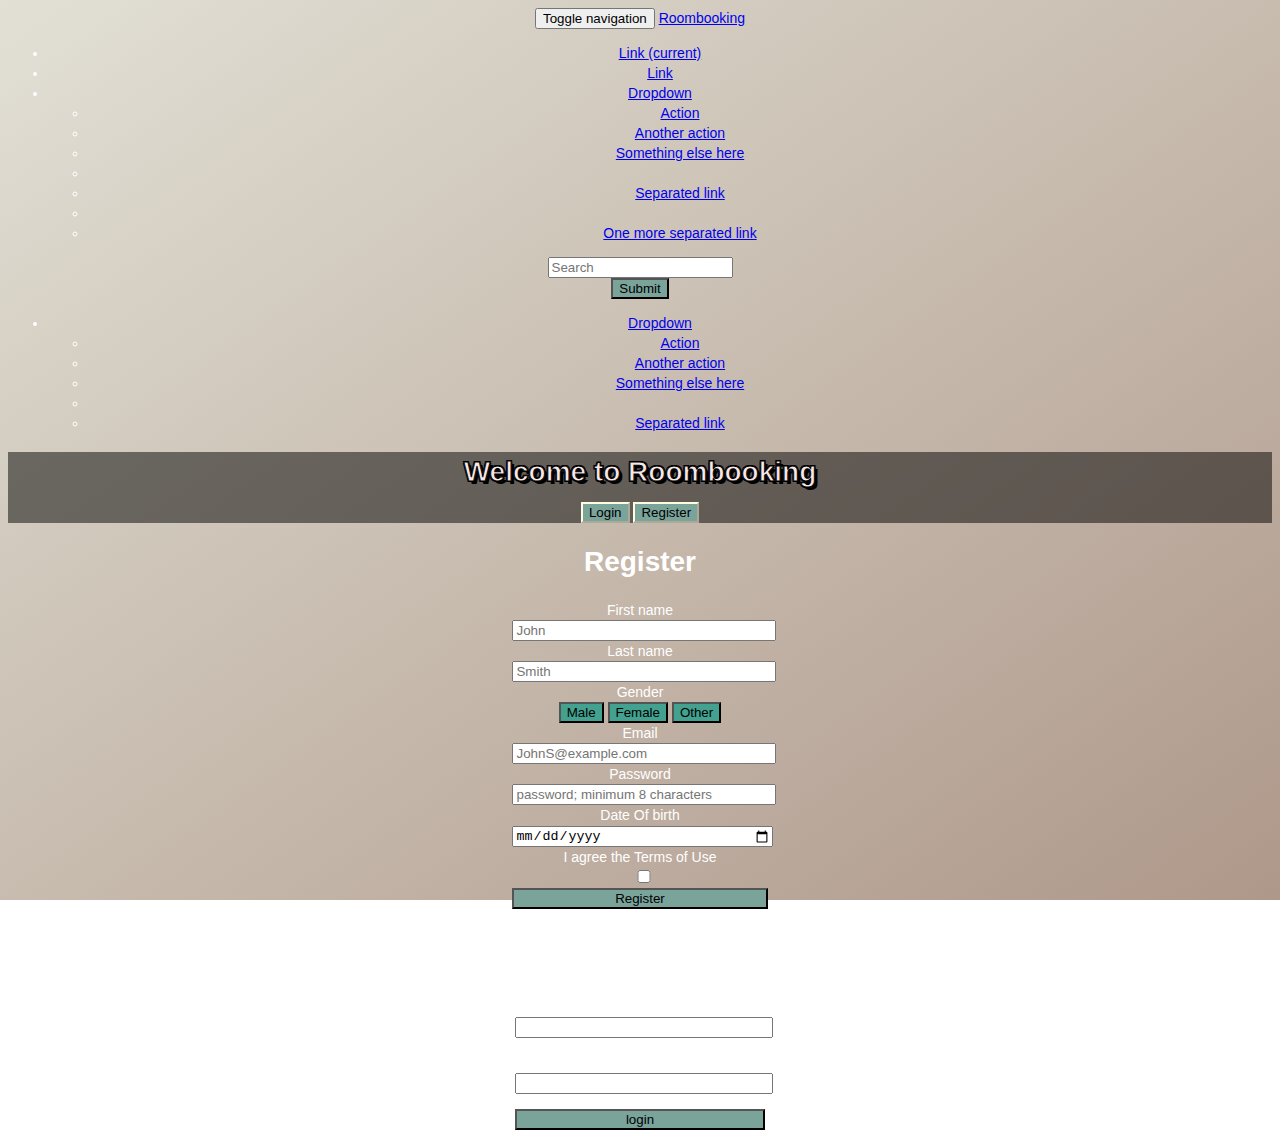
==== Roombooking 2/web/index.html @ 1154eeb1 "Merge branch 'TrymDev' into henriettedev" ====
<!DOCTYPE html>
<html lang="en">
<head>
    <title>register form</title>
    <link rel="stylesheet" type="text/css" href="./css/bootstrap.css">
    <link rel="stylesheet" type="text/css" href="roombooking.css">
    <meta charset="utf-8">
</head>
<body>
<!-- Navigation Bar -->
<nav class="navbar navbar-default">
    <div class="container-fluid">
        <!-- Brand and toggle get grouped for better mobile display -->
        <div class="navbar-header">
            <button type="button" class="navbar-toggle collapsed" data-toggle="collapse"
                    data-target="#bs-example-navbar-collapse-1" aria-expanded="false">
                <span class="sr-only">Toggle navigation</span>
                <span class="icon-bar"></span>
                <span class="icon-bar"></span>
                <span class="icon-bar"></span>
            </button>
            <a class="navbar-brand" href="index.html">Roombooking</a>
        </div>

        <!-- Collect the nav links, forms, and other content for toggling -->
        <div class="collapse navbar-collapse" id="bs-example-navbar-collapse-1">
            <ul class="nav navbar-nav">
                <li class="active"><a href="#">Link <span class="sr-only">(current)</span></a></li>
                <li><a href="#">Link</a></li>
                <li class="dropdown">
                    <a href="#" class="dropdown-toggle" data-toggle="dropdown" role="button" aria-haspopup="true"
                       aria-expanded="false">Dropdown <span class="caret"></span></a>
                    <ul class="dropdown-menu">
                        <li><a href="#">Action</a></li>
                        <li><a href="#">Another action</a></li>
                        <li><a href="#">Something else here</a></li>
                        <li role="separator" class="divider"></li>
                        <li><a href="#">Separated link</a></li>
                        <li role="separator" class="divider"></li>
                        <li><a href="#">One more separated link</a></li>
                    </ul>
                </li>
            </ul>
            <form class="navbar-form navbar-left">
                <div class="form-group">
                    <input type="text" class="form-control" placeholder="Search">
                </div>
                <button type="submit" class="btn btn-default">Submit</button>
            </form>
            <ul class="nav navbar-nav navbar-right">
                <!-- Todo: add ref to login   -->


                <li class="dropdown">
                    <a href="#" class="dropdown-toggle" data-toggle="dropdown" role="button" aria-haspopup="true"
                       aria-expanded="false">Dropdown <span class="caret"></span></a>
                    <ul class="dropdown-menu">
                        <li><a href="#">Action</a></li>
                        <li><a href="#">Another action</a></li>
                        <li><a href="#">Something else here</a></li>
                        <li role="separator" class="divider"></li>
                        <li><a href="#">Separated link</a></li>
                    </ul>
                </li>
            </ul>
        </div><!-- /.navbar-collapse -->
    </div><!-- /.container-fluid -->
</nav>
<!-- Container with Jumbotron with log in button & register -->
<div class="container">
    <div class="jumbotron">
        <h1 id="welcome" class="special-text">Welcome to Roombooking</h1>
        <!-- Log in button that collapses class: #collapseLogin -->
        <button class="btn btn-success btn-lg" id="jumbotronButton" data-toggle="collapse" href="#collapseLogin" role="button"
                aria-expanded="false"
                aria-controls="#collapseLogin">Login
        </button>
        <!--  Register button that collapses class: #CollapseLogin -->

        <button class="btn btn-success btn-lg" id="jumbronButton2" data-toggle="collapse" href="#collapseExample" role="button"
                aria-expanded="false" aria-controls="collapseExample">Register
        </button>
    </div>

</div>

<!-- Form for Register -->
<div class="collapse container" id="collapseExample">
    <form action="./Servlets.Servlet" method="post">
        <h1>Register</h1>
        <div>
            <label for="firstName">First name</label>
            <input id="firstName" type="text" name="firstName" placeholder="John" required>
        </div>
        <div>
            <label for="lastName">Last name</label>
            <input id="lastName" type="text" name="lastName" placeholder="Smith" required>
        </div>
        <div>
            <label for="gender">Gender</label>
        </div>
        <div id="gender" class="btn-group" role="group" aria-label="Basic example">

            <button value="male" name="genderChoice" type="button" class=" submit btn btn-secondary">Male</button>
            <button value="female" name="genderChoice" type="button" class=" submit btn btn-secondary">Female</button>
            <button value="other" name="genderChoice" type="button" class=" submit btn btn-secondary">Other</button>

        </div>


        <div>
            <label for="email">Email</label>
            <input id="email" type="email" name="email" required placeholder="JohnS@example.com">
        </div>

        <div>
            <label for="password">Password</label>
            <input type="password" name="password" placeholder="password; minimum 8 characters" pattern=".{8,0}"
                   id="password"
                   required title="must atleast contain 8 symbols">
        </div>

        <div>
            <label for="dob">Date Of birth</label>
            <input id="dob" type="date" name="dob" required>
        </div>

        <div>
            <label for="terms">I agree the Terms of Use
                <input type="checkbox" name="checkbox" id="terms" required>
            </label>
        </div>
        <div>
            <input class="submit btn-default btn-lg" type="submit" name="action" value="Register">
        </div>
    </form>
</div>
<!-- login function on same html -->

<div class="collapse container" id="collapseLogin">
    <form action="./Servlets.ServletLogin" method="post">
        <h1>Log in</h1>

        <div>
            <label for="loginemail">Email</label>
            <input type="text" id="loginemail" name="loginemail">
        </div>
        <div>
            <label for="loginpassword">Password</label>
            <input type="password" id="loginpassword" name="loginpassword">
        </div>
        <div>
            <input class="submit btn-default btn-lg" type="submit" name="action" value="login">
        </div>

    </form>
</div>

<script
        src="https://code.jquery.com/jquery-3.4.1.js"
        integrity="sha256-WpOohJOqMqqyKL9FccASB9O0KwACQJpFTUBLTYOVvVU="
        crossorigin="anonymous"></script>
<script src="bootstrap.js"></script>
</body>
</html>
---- Roombooking 2/web/roombooking.css ----
#welcome{
    -webkit-text-stroke: 1px black;
    text-shadow: 3px 3px 0 #000, -1px -1px 0 #000, 1px -1px 0 #000, -1px 1px 0 #000, 1px 1px 0 #000;
    margin-bottom: 10px;
}
.jumbotron {
    color: rgb(248, 232, 232);
    text-shadow: 10px, #42a28f;

    background-image: linear-gradient(rgba(0,0,0,0.5), rgba(0,0,0,0.5)), url("https://images.unsplash.com/photo-1519389950473-47ba0277781c?ixlib=rb-1.2.1&ixid=eyJhcHBfaWQiOjEyMDd9&auto=format&fit=crop&w=1350&q=80");
    background-size: 100%;

}

.navbar-brand {
    background: linear-gradient(to top left, #ae988a 0%, #e2e0d5 100%) fixed;
}

body {
    background: linear-gradient(to top left, #ae988a 0%, #e2e0d5  100%) fixed;

    text-align: center;
}
body {
    font-family: -apple-system,BlinkMacSystemFont,Segoe UI,Roboto,Oxygen-Sans,Ubuntu,Cantarell,Helvetica Neue,sans-serif;
    font-size: 14px;
    line-height: 1.42857143;
    color: white;
    background-color: #fff;

}


#collapseExample {
    color: white;
}
#collapseLogin {
    color:white;
}
#collapseLogin input {
    width: 100%;
    clear: both;
}
#collapseLogin input {
    margin-top: 10px;
    margin-bottom: 5px;
}

form {
    display: inline-block;
    color: white;
}
input {
    color: black;
}
input[readonly="readonly"]
{
    background-color:#D3D3D3;
}
.btn-secondary{
    background-color: #42a28f;

}
.btn-default {
    background-color: #7aa39a;
}
.btn-success {
    background-color:#7aa39a;
    border-color: #fffce1;
}

.btn-success:hover {
    background-color: #42a28f;
    border-color: #e6e6e6;
}

.btn-default:hover {
    color: #333;
    background-color: #e6e6e6;
    border-color: #adadad;
}

.btn-success:focus,
.btn-success.focus {
    color: #fff;
    background-color: #42a28f;
    border-color: #e6e6e6;
}

#collapseExample input {
    width: 100%;
    clear: both;
}

.navbar-default {
    background: linear-gradient(to top left, #ae988a 0%, #e2e0d5  100%) fixed;

}

.navbar{
    font-weight: 530;
    text-decoration-color: #000000;
}
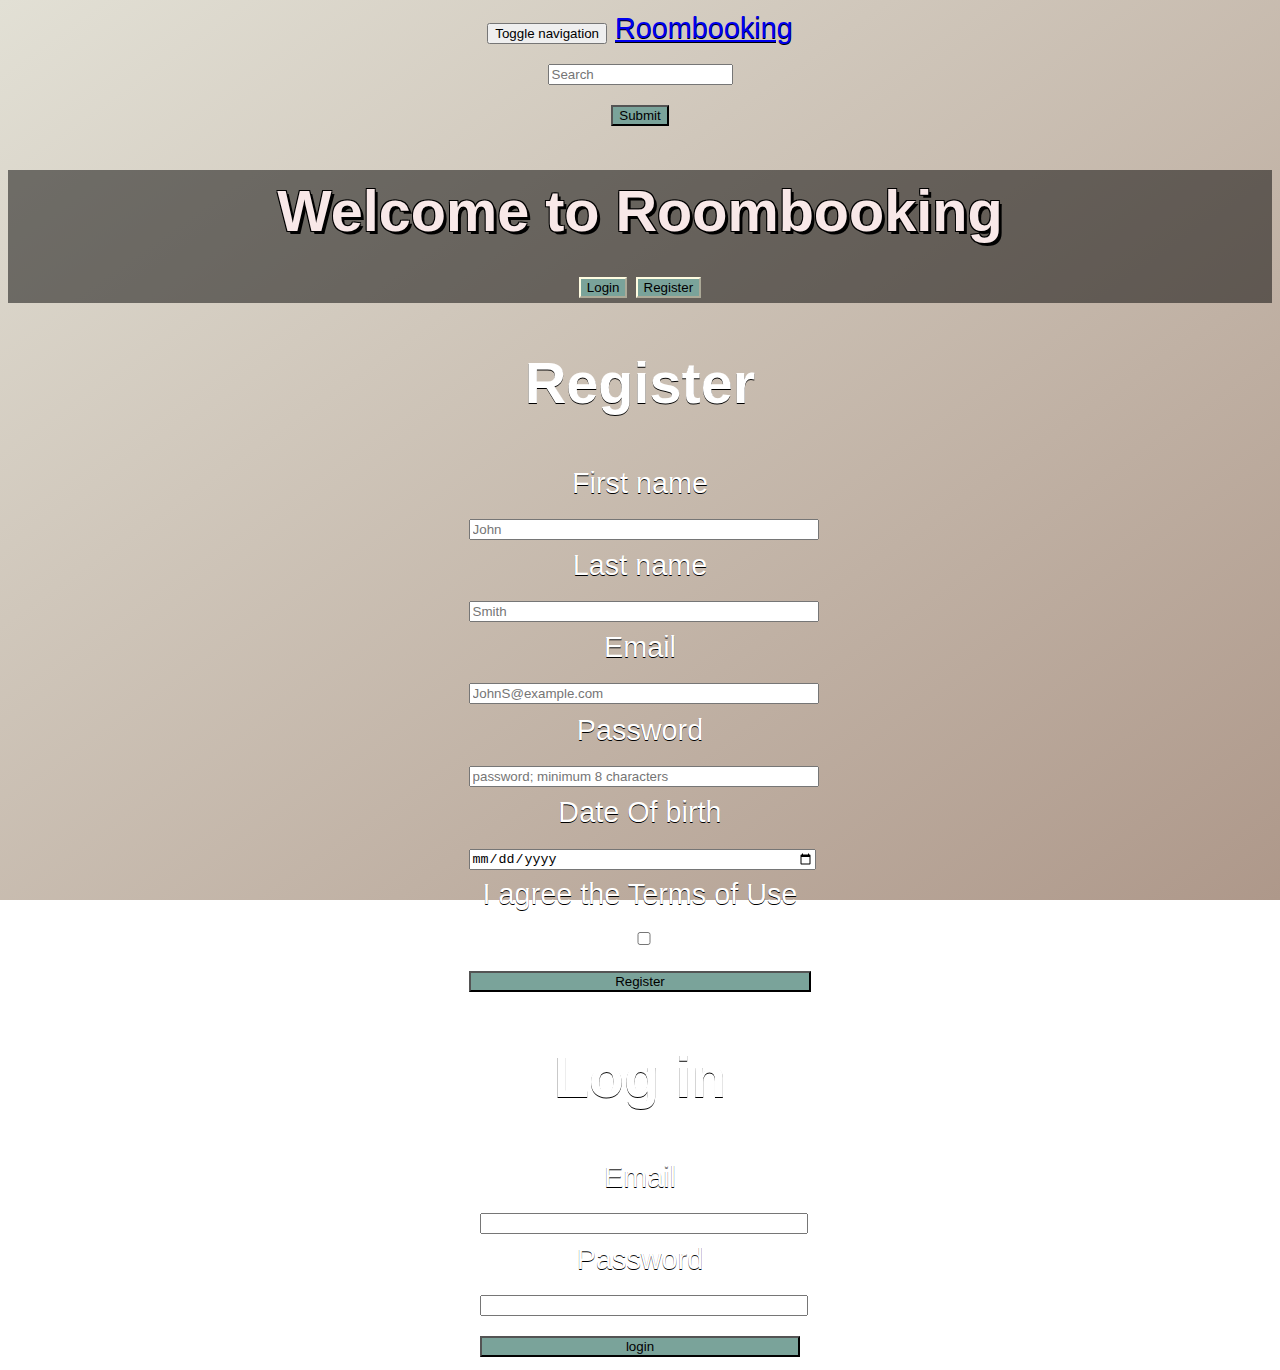
==== commit 86d9497d: "Navbar search skal kunne dukke opp i hver side nå" ====
--- a/Roombooking 2/web/index.html
+++ b/Roombooking 2/web/index.html
@@ -24,60 +24,29 @@
 
         <!-- Collect the nav links, forms, and other content for toggling -->
         <div class="collapse navbar-collapse" id="bs-example-navbar-collapse-1">
-            <ul class="nav navbar-nav">
-                <li class="active"><a href="#">Link <span class="sr-only">(current)</span></a></li>
-                <li><a href="#">Link</a></li>
-                <li class="dropdown">
-                    <a href="#" class="dropdown-toggle" data-toggle="dropdown" role="button" aria-haspopup="true"
-                       aria-expanded="false">Dropdown <span class="caret"></span></a>
-                    <ul class="dropdown-menu">
-                        <li><a href="#">Action</a></li>
-                        <li><a href="#">Another action</a></li>
-                        <li><a href="#">Something else here</a></li>
-                        <li role="separator" class="divider"></li>
-                        <li><a href="#">Separated link</a></li>
-                        <li role="separator" class="divider"></li>
-                        <li><a href="#">One more separated link</a></li>
-                    </ul>
-                </li>
-            </ul>
-            <form class="navbar-form navbar-left">
+            <form class="navbar-form navbar-left" id="navbar-search-form">
                 <div class="form-group">
-                    <input type="text" class="form-control" placeholder="Search">
+                    <input type="text" class="form-control" id="navbar-search-input" placeholder="Search">
                 </div>
-                <button type="submit" class="btn btn-default">Submit</button>
+                <button type="button" id="navbar-search-button" class="btn btn-default">Submit</button>
             </form>
-            <ul class="nav navbar-nav navbar-right">
-                <!-- Todo: add ref to login   -->
-
-
-                <li class="dropdown">
-                    <a href="#" class="dropdown-toggle" data-toggle="dropdown" role="button" aria-haspopup="true"
-                       aria-expanded="false">Dropdown <span class="caret"></span></a>
-                    <ul class="dropdown-menu">
-                        <li><a href="#">Action</a></li>
-                        <li><a href="#">Another action</a></li>
-                        <li><a href="#">Something else here</a></li>
-                        <li role="separator" class="divider"></li>
-                        <li><a href="#">Separated link</a></li>
-                    </ul>
-                </li>
-            </ul>
-        </div><!-- /.navbar-collapse -->
+        </div>
     </div><!-- /.container-fluid -->
 </nav>
 <!-- Container with Jumbotron with log in button & register -->
 <div class="container">
     <div class="jumbotron">
         <h1 id="welcome" class="special-text">Welcome to Roombooking</h1>
+        <!-- TODO: fikse at "login" og "register" bare åpnes en av gangen. Hvis du trykker på login, og deretter
+            register, vil login fortsatt være synlig nå. Dette må fikses. klem fra hedda -->
         <!-- Log in button that collapses class: #collapseLogin -->
-        <button class="btn btn-success btn-lg" id="jumbotronButton" data-toggle="collapse" href="#collapseLogin" role="button"
+        <button class="btn btn-success btn-lg" id="jumbotronButton" data-toggle="collapse" href="#collapseLogin"
+                role="button"
                 aria-expanded="false"
                 aria-controls="#collapseLogin">Login
         </button>
         <!--  Register button that collapses class: #CollapseLogin -->
-
-        <button class="btn btn-success btn-lg" id="jumbronButton2" data-toggle="collapse" href="#collapseExample" role="button"
+        <button class="btn btn-success btn-lg" data-toggle="collapse" href="#collapseExample" role="button"
                 aria-expanded="false" aria-controls="collapseExample">Register
         </button>
     </div>
@@ -92,21 +61,11 @@
             <label for="firstName">First name</label>
             <input id="firstName" type="text" name="firstName" placeholder="John" required>
         </div>
+
         <div>
             <label for="lastName">Last name</label>
             <input id="lastName" type="text" name="lastName" placeholder="Smith" required>
         </div>
-        <div>
-            <label for="gender">Gender</label>
-        </div>
-        <div id="gender" class="btn-group" role="group" aria-label="Basic example">
-
-            <button value="male" name="genderChoice" type="button" class=" submit btn btn-secondary">Male</button>
-            <button value="female" name="genderChoice" type="button" class=" submit btn btn-secondary">Female</button>
-            <button value="other" name="genderChoice" type="button" class=" submit btn btn-secondary">Other</button>
-
-        </div>
-
 
         <div>
             <label for="email">Email</label>
@@ -156,10 +115,20 @@
     </form>
 </div>
 
+<div id="searchResult" hidden>
+    <div style="color: black">Room is available:</div>
+</div>
+<div id="calendar" hidden>
+    <button style="color: black;">Previous day</button>
+    <input type="date">
+    <button style="color: black;">Next day</button>
+</div>
+
 <script
         src="https://code.jquery.com/jquery-3.4.1.js"
         integrity="sha256-WpOohJOqMqqyKL9FccASB9O0KwACQJpFTUBLTYOVvVU="
         crossorigin="anonymous"></script>
 <script src="bootstrap.js"></script>
+<script src="script.js"></script>
 </body>
 </html>--- a/Roombooking 2/web/roombooking.css
+++ b/Roombooking 2/web/roombooking.css
@@ -1,51 +1,15 @@
-
-
-#welcome{
-    -webkit-text-stroke: 1px black;
-    text-shadow: 3px 3px 0 #000, -1px -1px 0 #000, 1px -1px 0 #000, -1px 1px 0 #000, 1px 1px 0 #000;
-    margin-bottom: 10px;
-}
-.jumbotron {
-    color: rgb(248, 232, 232);
-    text-shadow: 10px, #42a28f;
-
-    background-image: linear-gradient(rgba(0,0,0,0.5), rgba(0,0,0,0.5)), url("https://images.unsplash.com/photo-1519389950473-47ba0277781c?ixlib=rb-1.2.1&ixid=eyJhcHBfaWQiOjEyMDd9&auto=format&fit=crop&w=1350&q=80");
-    background-size: 100%;
-
-}
-
-.navbar-brand {
-    background: linear-gradient(to top left, #ae988a 0%, #e2e0d5 100%) fixed;
-}
-
-body {
-    background: linear-gradient(to top left, #ae988a 0%, #e2e0d5  100%) fixed;
-
-    text-align: center;
-}
+/* GLOBAL SELECTORS
+----------------------------------*/
 body {
     font-family: -apple-system,BlinkMacSystemFont,Segoe UI,Roboto,Oxygen-Sans,Ubuntu,Cantarell,Helvetica Neue,sans-serif;
-    font-size: 14px;
+    font-size: 1.8em;
     line-height: 1.42857143;
     color: white;
+    text-shadow: 0px 1px black;
     background-color: #fff;
-
-}
-
-
-#collapseExample {
-    color: white;
-}
-#collapseLogin {
-    color:white;
-}
-#collapseLogin input {
-    width: 100%;
-    clear: both;
-}
-#collapseLogin input {
-    margin-top: 10px;
-    margin-bottom: 5px;
+    background: linear-gradient(to top left, #ae988a 0%, #e2e0d5  100%) fixed;
+    text-align: center;
+    background: linear-gradient(to top left, #ae988a 0%, #e2e0d5  100%) fixed;
 }
 
 form {
@@ -59,6 +23,35 @@
 {
     background-color:#D3D3D3;
 }
+
+textarea {
+    color: #080808;
+}
+/* CLASS SELECTORS
+----------------------------------*/
+.jumbotron {
+    color: rgb(248, 232, 232);
+    text-shadow: 5px, #42a28f;
+
+    background-image: linear-gradient(rgba(0,0,0,0.5), rgba(0,0,0,0.5)), url("https://images.unsplash.com/photo-1519389950473-47ba0277781c?ixlib=rb-1.2.1&ixid=eyJhcHBfaWQiOjEyMDd9&auto=format&fit=crop&w=1350&q=80");
+    background-size: 100%;
+
+}
+.navbar-brand {
+    background: linear-gradient(to top left, #ae988a 0%, #e2e0d5 100%) fixed;
+}
+
+
+.navbar-default {
+    background: linear-gradient(to top left, #ae988a 0%, #e2e0d5 100%) fixed;
+}
+
+.navbar{
+    font-weight: 530;
+    text-decoration-color: #000000;
+
+}
+
 .btn-secondary{
     background-color: #42a28f;
 
@@ -89,18 +82,135 @@
     border-color: #e6e6e6;
 }
 
+
+/* ID SELECTORS
+-------------------------*/
+
+#welcome{
+    text-shadow: 3px 3px 0 #000, -1px -1px 0 #000, 1px -1px 0 #000, -1px 1px 0 #000, 1px 1px 0 #000;
+    margin-bottom: 10px;
+}
+
+#collapseExample {
+    color: white;
+    width: border-box;
+    /*text-align: center; */
+}
+#collapseLogin {
+    color: white;
+    width: border-box;
+}
+
+#collapseExample {
+    color: white;
+}
+#collapseLogin {
+    color:white;
+}
+#collapseLogin input {
+    width: 100%;
+   /* clear: both; */
+}
+#collapseLogin input {
+    margin-top: 10px;
+    margin-bottom: 5px;
+}
+#collapseAddRoom input {
+    width: 100%;
+    clear: both;
+}
+
+#collapseDeleteRoom input {
+    width: 100%;
+    clear: both;
+    margin-bottom: 10px;
+}
+
+#Reserve_Room_ID input {
+    width: 100%;
+    clear: both;
+    margin-bottom: 5px;
+}
+#reserveroomid {
+    display: flex;
+    margin-bottom: 46px;
+}
+#Reserve_Room_ID {
+    flex: 1;
+}
+#label_roomid {
+    padding-right: 30px;
+}
+#reserve_start {
+    display: flex;
+}
+#Reserve_Timestamp_start_date {
+    flex: 1;
+
+}
+#label_start {
+    padding-right: 2px;
+}
+#reserve_end {
+    display: flex;
+
+}
+#Reserve_Timestamp_end_date {
+    flex: 1;
+}
+#label_end {
+    padding-right: 11px;
+}
+
+
+
+
+
+
+
+
+
+
+
+
+
+
+
+
+
+.btn-secondary{
+    background-color: #42a28f;
+
+}
+.btn-default {
+    background-color: #7aa39a;
+}
+.btn-success {
+    background-color:#7aa39a;
+    border-color: #fffce1;
+}
+
+.btn-success:hover {
+    background-color: #42a28f;
+    border-color: #e6e6e6;
+}
+
+.btn-default:hover {
+    color: #333;
+    background-color: #e6e6e6;
+    border-color: #adadad;
+}
+
+.btn-success:focus,
+.btn-success.focus {
+    color: #fff;
+    background-color: #42a28f;
+    border-color: #e6e6e6;
+}
+
 #collapseExample input {
     width: 100%;
     clear: both;
 }
 
-.navbar-default {
-    background: linear-gradient(to top left, #ae988a 0%, #e2e0d5  100%) fixed;
-
-}
-
-.navbar{
-    font-weight: 530;
-    text-decoration-color: #000000;
-}
-
+
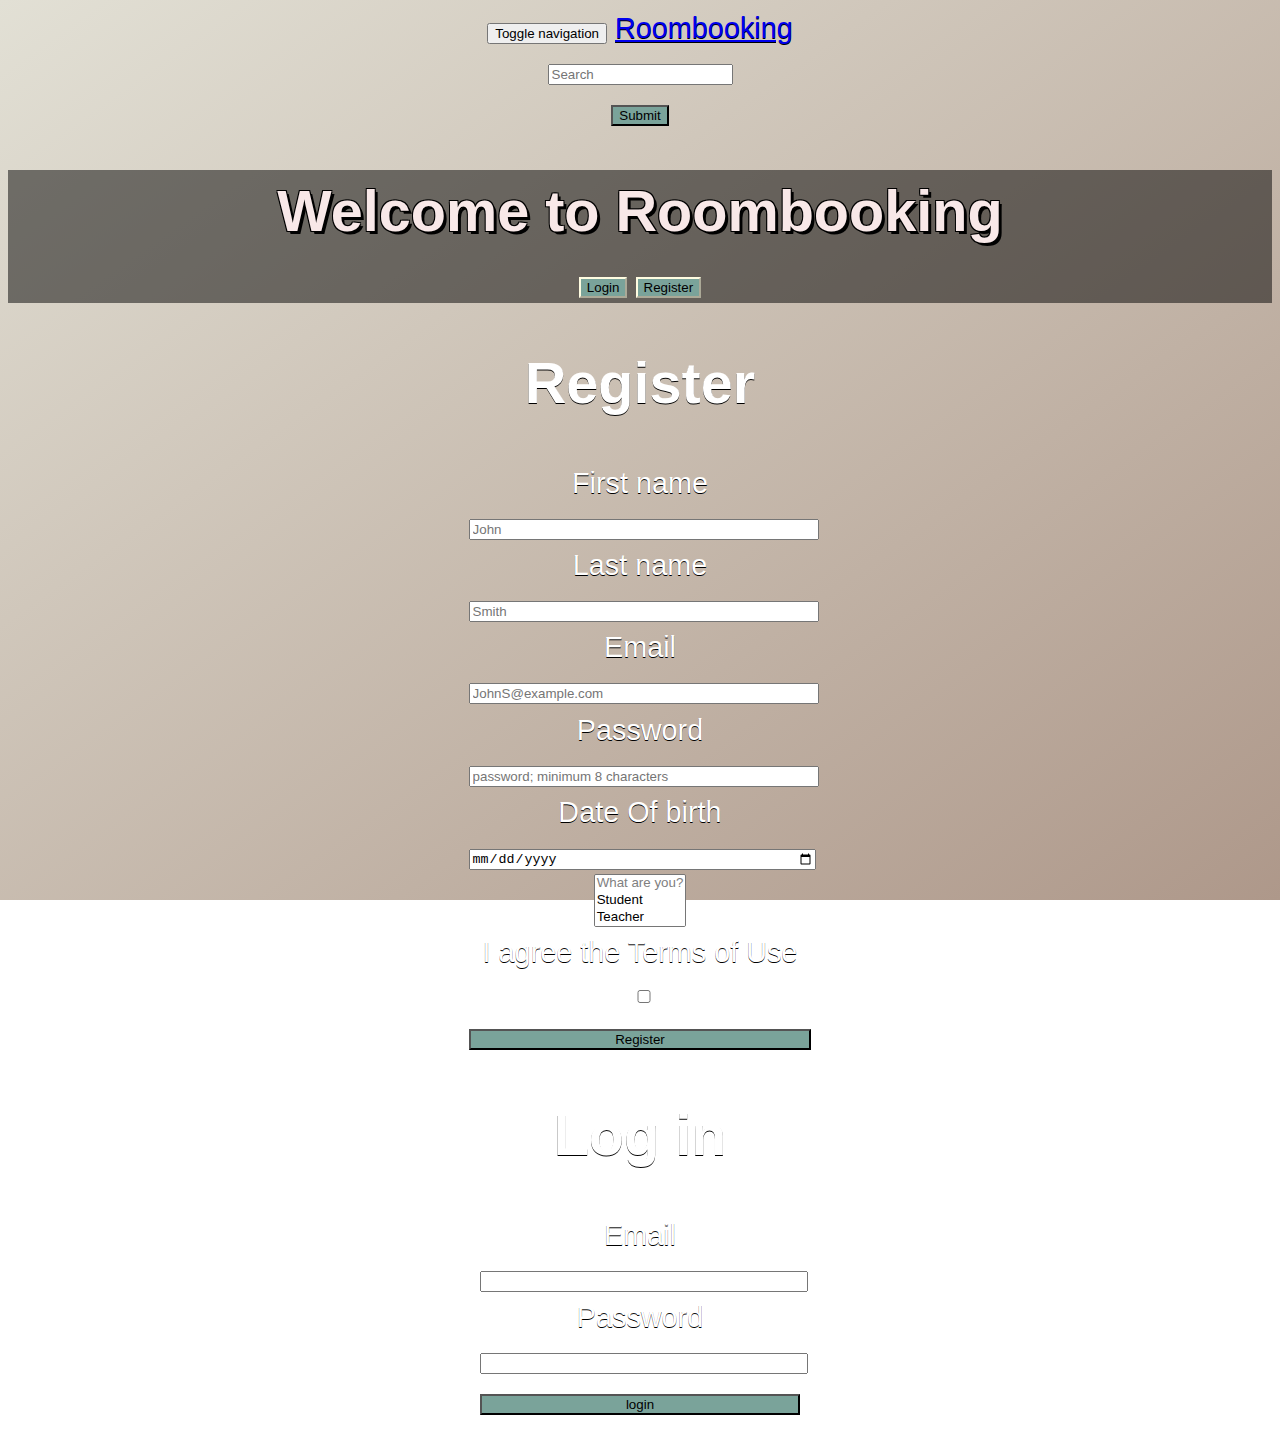
==== commit 6d7e0a5c: "Merge remote-tracking branch 'TrymMaster/TrymDev' into HeddaDev" ====
--- a/Roombooking 2/web/index.html
+++ b/Roombooking 2/web/index.html
@@ -85,6 +85,15 @@
         </div>
 
         <div>
+            <select name="userType" size="3">
+                <option disabled>What are you?</option>
+                <option value="Student">Student</option>
+                <option value="Teacher">Teacher</option>
+                <option value="Admin">Administrator</option>
+            </select>
+        </div>
+
+        <div>
             <label for="terms">I agree the Terms of Use
                 <input type="checkbox" name="checkbox" id="terms" required>
             </label>
--- a/Roombooking 2/web/roombooking.css
+++ b/Roombooking 2/web/roombooking.css
@@ -214,3 +214,8 @@
 }
 
 
+
+    border-radius: 1em;
+    padding-top: 0.8em;
+    margin: auto auto 1em;
+}
